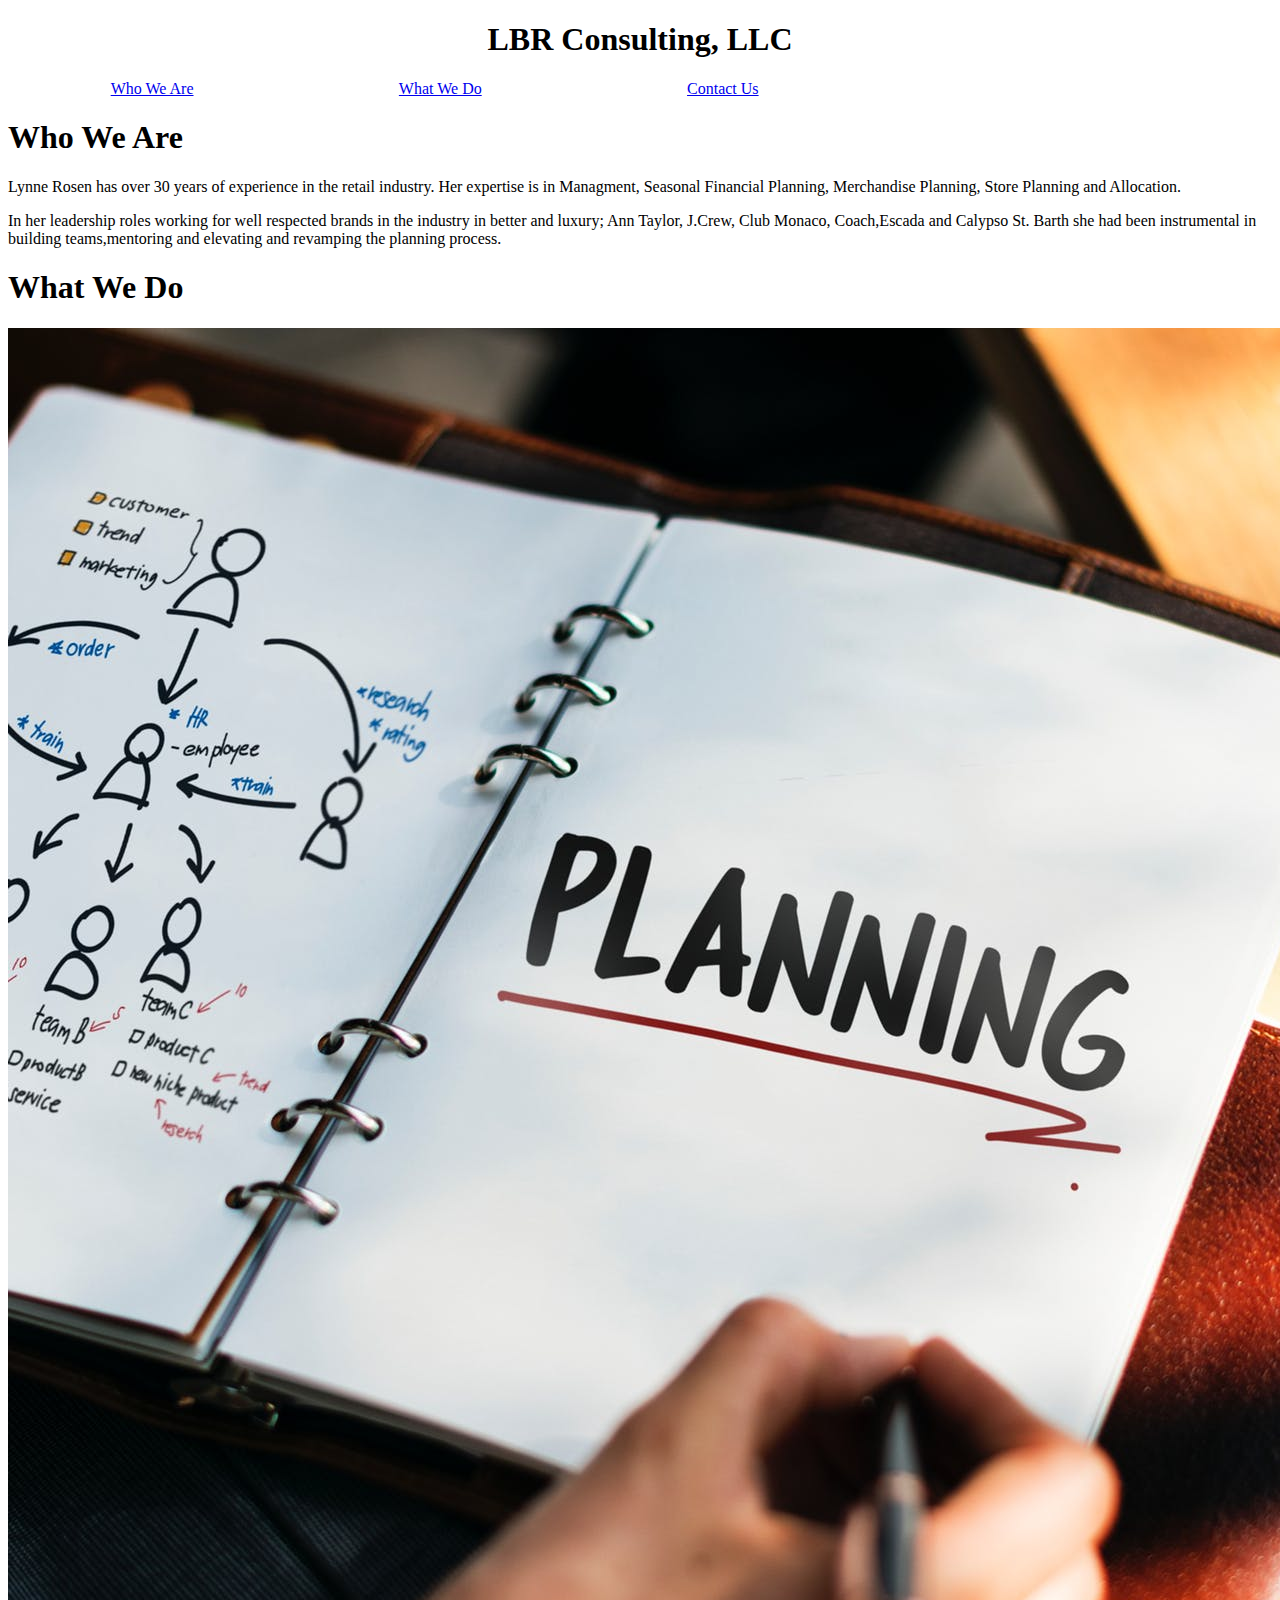
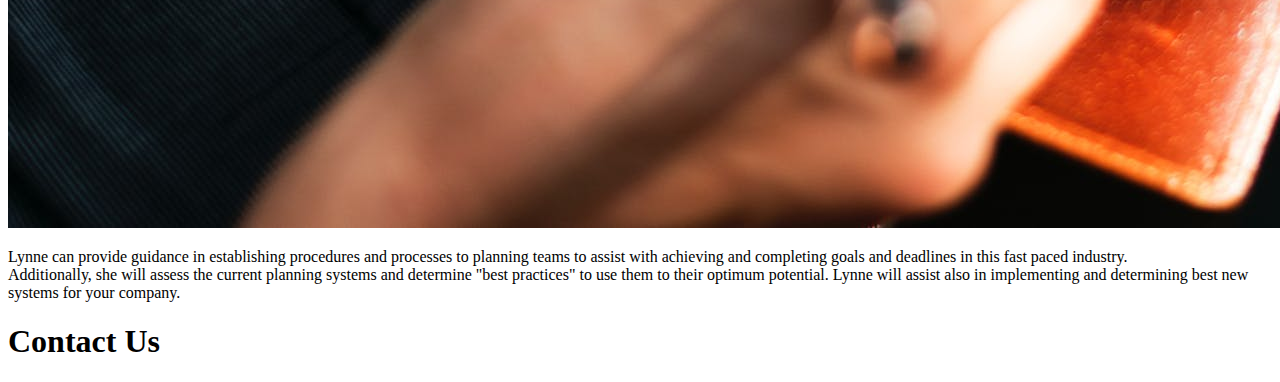
==== index.html @ 7e515f0f "Deleted too many folder" ====
<!DOCTYPE html>
<html lang="en">
<head>
    <meta charset="UTF-8">
    <meta name="viewport" content="width=device-width, initial-scale=1.0">
    <meta http-equiv="X-UA-Compatible" content="ie=edge">
    <title>LBR Consulting,LLC </title>
    <link rel="stylesheet" href="css/style.css" type="text/css" />
</head>
<!--<body>-->
<body>
    <header>
        <!--Use different google font for Header than for the balance of the 
        Website, maybe use a background image will-->
        <!---->
    <h1 style="text-align:center">LBR Consulting, LLC</h1>
     </header> 
     <nav>
      <ul>
          <!--Use CSS textproperty to remove underline, flex box to 
          align list horizontally and list-style-type to remove the dots and the
          lines and change the color of the list , greater PX, do I establish 
          link to new page or jump to different section?-->
          <!--about-->
          <li><a href="#">Who We Are</a></li>
          <li><a href="#">What We Do</a></li>
          <li><a href="#">Contact Us</a></li>
          <!--Possibley remove thest two lists-->
          <li></li>
          <li></li>
      </ul>
     </nav> 
      
      
      <section>
          <!--May use breaks within paragraphs for multiple sentences.-->
          <h1>Who We Are</h1>
          <p>Lynne Rosen has over 30 years of experience in the retail industry.
         Her expertise is in Managment, Seasonal Financial Planning, Merchandise
          Planning, Store Planning and Allocation.</p>
          <p> 
          In her leadership roles working for well respected brands in the industry in better and luxury; Ann Taylor, J.Crew, Club 
          Monaco, Coach,Escada and Calypso St. Barth she had been instrumental in building teams,mentoring 
          and elevating and revamping the planning process. 
          </p>
          <p></p>
          <p></p>
          <p></p>
          
          <p></p>
      
      
      
      
      </section>
      
      <section>
          <h1>What We Do</h1>
          <p><img src="images/pexels-planning.jpeg" alt="the word planning written 
          in a notebook"/></p>
          <p>Lynne can provide guidance in establishing procedures and processes to planning teams to assist with 
          achieving and completing goals and deadlines in this fast paced industry.<br>Additionally,
          she will  assess the current planning systems and determine "best practices" to use them to their
          optimum potential. Lynne will assist also in implementing and determining best
          new systems for your company.
          </p>
          <p></p>
          <p></p>
          <p></p>
          
          </section>
      <section>
         <h1>   Contact Us</h1>
         <p></p>
         <p></p>
         <p></p>
         <p></p>
         <p></p>
         
         
         
         </section>
      
      
      
      
         
         
         
     
    
        
        
        
        
        
    <footer>
        <ul>
        <li></li>
        <li></li>
        <li></li>
        <li></li>
        <li></li></ul>
        
        
    </footer>

    </body>
    </html>
---- css/style.css ----
/*May I use one style sheet for all folders or must I establish a style sheet 
for each folder*/




nav ul {
    list-style-type: none;
    margin: 0;
    padding: 0;
    display:flex;
    justify-content:space-around
}

li {
    display: inline;
    ;
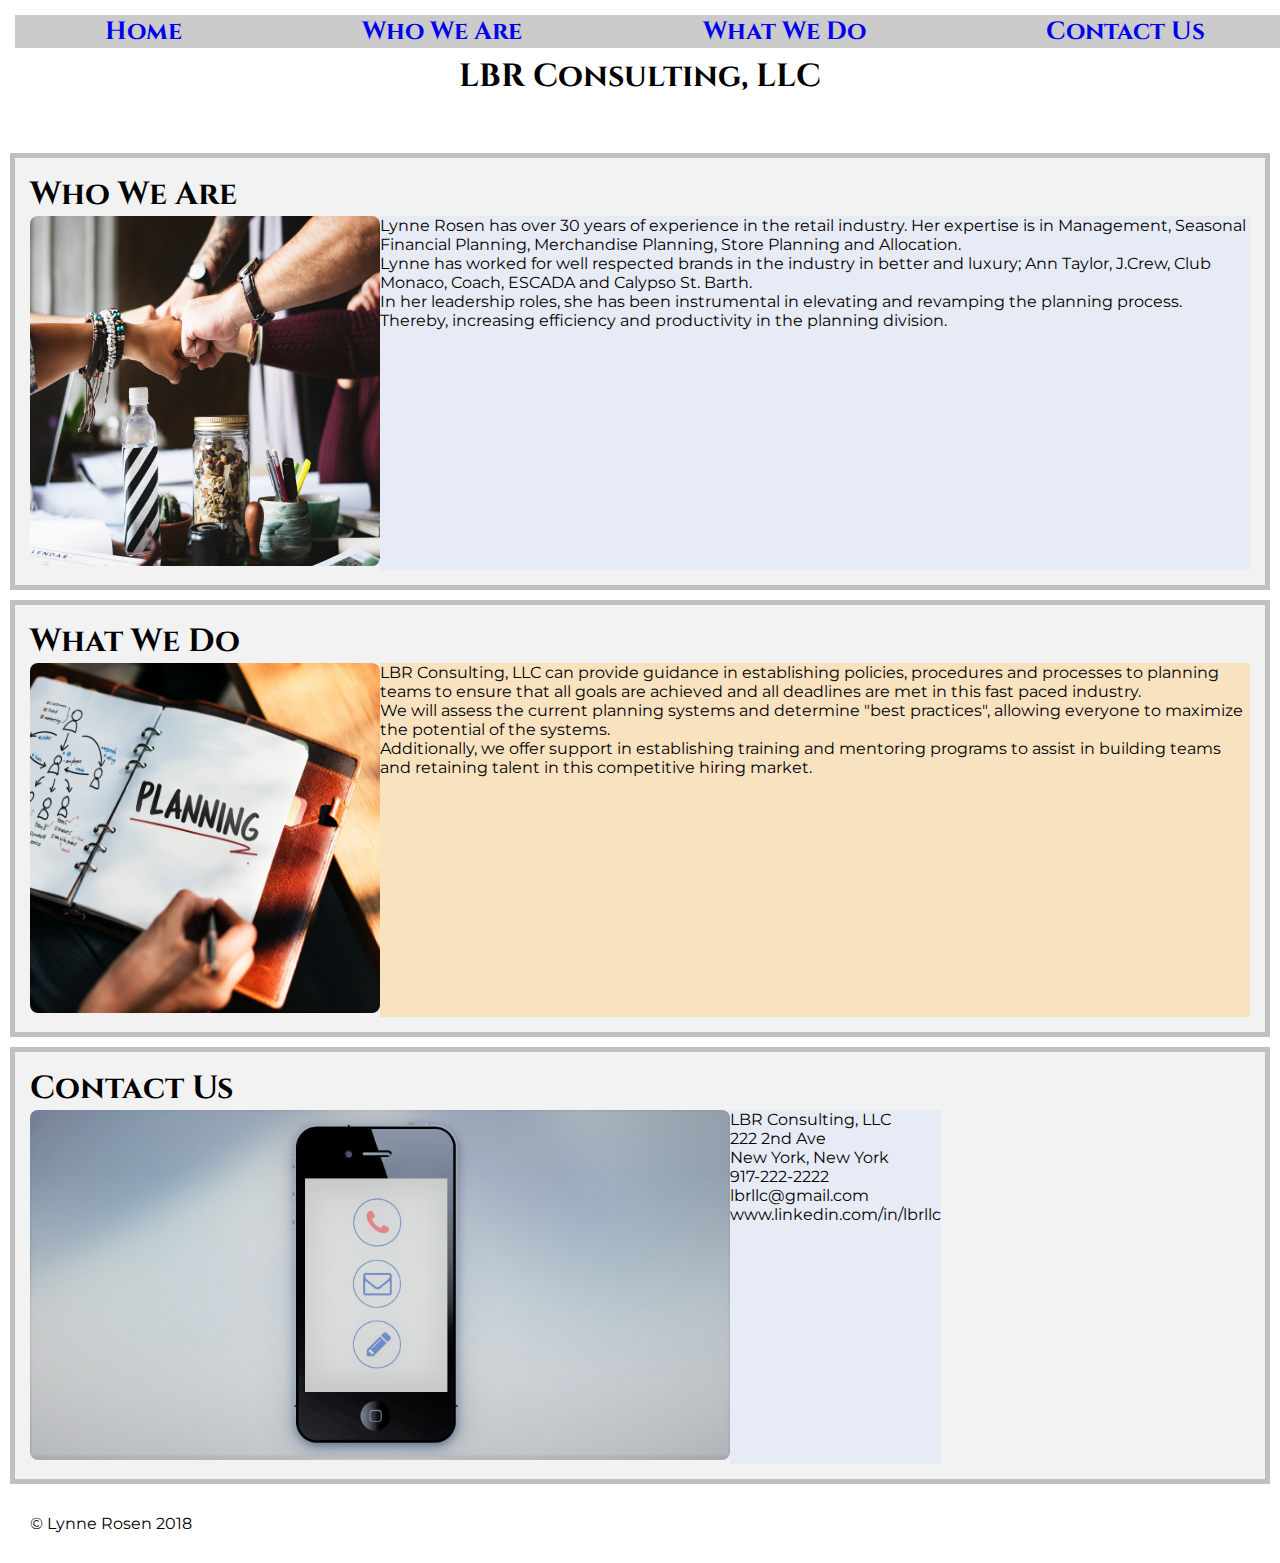
==== commit 97b57411: "pushing project" ====
--- a/index.html
+++ b/index.html
@@ -1,108 +1,119 @@
 <!DOCTYPE html>
+<!--Copy Paste all into Brackets to double check for coding errors 
+when completed?-->
 <html lang="en">
 <head>
     <meta charset="UTF-8">
     <meta name="viewport" content="width=device-width, initial-scale=1.0">
     <meta http-equiv="X-UA-Compatible" content="ie=edge">
-    <title>LBR Consulting,LLC </title>
+    <title>LBR Consulting, LLC </title>
     <link rel="stylesheet" href="css/style.css" type="text/css" />
+    <link href="https://fonts.googleapis.com/css?family=Cinzel|Montserrat"
+    rel="stylesheet">
+
 </head>
-<!--<body>-->
-<body>
-    <header>
-        <!--Use different google font for Header than for the balance of the 
-        Website, maybe use a background image will-->
-        <!---->
-    <h1 style="text-align:center">LBR Consulting, LLC</h1>
-     </header> 
+
+<!--Found this very new attribute on w3schools which works as Spell Check.
+    But must have Window 10 or above installed. Spell errors show in
+    WEBSITE-underlined with a Red Squiggly Line, NOT in html document.
+    Does not always work-check with Cira-Did read on internet is glitchy
+    May need to copy and paste html in Word to verify no spelling issues. 
+    Will need to add to this comment section before turning in Final Project as
+    certain words that are correct are showing as incorrect on Web Site
+    because not recognized.
+    -->
+    
+   <!--add background color for Body or too much color with color 
+   to other sections-->
+
+<body contenteditable="true" spellcheck="true">
+ <!--Use different google font for Header than for the balance of the 
+        Website, maybe use a background image -->
+ <!--Nav Bar use CSS text property to remove underline, flex box to 
+          align list horizontally and list-style-type to remove the dots and the
+          lines and change the color of the list, greater PX, establish 
+          link to different sections-->
+     
      <nav>
       <ul>
-          <!--Use CSS textproperty to remove underline, flex box to 
-          align list horizontally and list-style-type to remove the dots and the
-          lines and change the color of the list , greater PX, do I establish 
-          link to new page or jump to different section?-->
-          <!--about-->
-          <li><a href="#">Who We Are</a></li>
-          <li><a href="#">What We Do</a></li>
-          <li><a href="#">Contact Us</a></li>
-          <!--Possibley remove thest two lists-->
-          <li></li>
-          <li></li>
-      </ul>
+          <li><a href="index.html">Home</a></li>
+          <li><a href="#who">Who We Are</a></li>
+          <li><a href="#what">What We Do</a></li>
+          <li><a href="#contact">Contact Us</a></li>
+        </ul>
+      <!--<ul>-->
+      <!--    <li><a href="index.html">Home</a></li>-->
+      <!--    <li><a href="whoweare.html">Who We Are</a></li>-->
+      <!--    <li><a href="whatwedo.html">What We Do</a></li>-->
+      <!--    <li><a href="contactus.html">Contact Us</a></li>-->
+      <!--  </ul>-->
      </nav> 
+     
+         <!--Use background color to make Header more impactful? After establish
+         colors for nav bar links-->
+    <header>
+    <h1>LBR Consulting, LLC</h1>
+     </header> 
+     
+      <!--Reminder:use breaks within paragraphs for multiple sentences.-->
+      <section id="who">
+         <h1>Who We Are</h1>
+          <div class="section1">
+          <p><img src="images/pexels-photo-collaboration.jpeg" alt="diverse
+          individuals-fist pumping" width="350" height="350"></p>
+          <div class="firstcolor">
+           <p>Lynne Rosen has over 30 years of experience in the 
+           retail industry. Her expertise is in Management, Seasonal Financial
+           Planning, Merchandise Planning, Store Planning and Allocation.</p>
+          <p> Lynne has worked for well respected brands
+           in the industry in better and luxury; Ann Taylor, J.Crew, Club Monaco,
+           Coach, ESCADA and Calypso St. Barth.</p>
+           <p> In her leadership roles, she has been instrumental
+           in elevating and revamping the planning process. Thereby, increasing efficiency
+           and productivity in the planning division.</p>
+           </div>
+          </div>
+           </section>
       
-      
-      <section>
-          <!--May use breaks within paragraphs for multiple sentences.-->
-          <h1>Who We Are</h1>
-          <p>Lynne Rosen has over 30 years of experience in the retail industry.
-         Her expertise is in Managment, Seasonal Financial Planning, Merchandise
-          Planning, Store Planning and Allocation.</p>
-          <p> 
-          In her leadership roles working for well respected brands in the industry in better and luxury; Ann Taylor, J.Crew, Club 
-          Monaco, Coach,Escada and Calypso St. Barth she had been instrumental in building teams,mentoring 
-          and elevating and revamping the planning process. 
+      <section id="what"> 
+          <!--Add a paragraph about assisting with establishing training programs to retain talent?-->
+          <h1>What We Do</h1>
+          <div class="section2">
+          <p><img src="images/pexels-planning.jpeg" alt="the word planning written 
+          in a notebook" width="350" height="350"></p>
+          
+                    <!--Final sentence needs work: too wordy and ambiguous-->
+          <div class="secondcolor">          
+          <p>LBR Consulting, LLC can provide guidance in establishing policies, procedures 
+          and processes to planning teams to ensure that all goals are achieved and all  
+          deadlines are met in this fast paced industry.<br>We will assess the current 
+          planning systems and determine "best practices", allowing everyone to maximize
+          the potential of the systems.
           </p>
-          <p></p>
-          <p></p>
-          <p></p>
+          <p>Additionally, we offer support in establishing training and mentoring programs to assist in 
+          building teams and retaining talent in this competitive hiring market.
+          </p>
+          </div>
+          </div>
+         </section>
           
-          <p></p>
+      <section id="contact">
+         <h1> Contact Us</h1>
+         <div class="section3">
+           <p><img src="images/pexels-photo-cellphone-artic2.jpg" alt="cell phone with 
+           3 ways to contact" width="700" height="350"></p>  
+           <div class="firstcolor">
+           <p>LBR Consulting, LLC<br>222 2nd Ave <br>New York, New York<br> 917-222-2222</p>
+           <p>lbrllc@gmail.com</p>
+           <p>www.linkedin.com/in/lbrllc</p>
+         </div>
+         </div>
+        </section>
       
       
       
-      
-      </section>
-      
-      <section>
-          <h1>What We Do</h1>
-          <p><img src="images/pexels-planning.jpeg" alt="the word planning written 
-          in a notebook"/></p>
-          <p>Lynne can provide guidance in establishing procedures and processes to planning teams to assist with 
-          achieving and completing goals and deadlines in this fast paced industry.<br>Additionally,
-          she will  assess the current planning systems and determine "best practices" to use them to their
-          optimum potential. Lynne will assist also in implementing and determining best
-          new systems for your company.
-          </p>
-          <p></p>
-          <p></p>
-          <p></p>
-          
-          </section>
-      <section>
-         <h1>   Contact Us</h1>
-         <p></p>
-         <p></p>
-         <p></p>
-         <p></p>
-         <p></p>
-         
-         
-         
-         </section>
-      
-      
-      
-      
-         
-         
-         
+    <footer>&copy; Lynne Rosen 2018
      
-    
-        
-        
-        
-        
-        
-    <footer>
-        <ul>
-        <li></li>
-        <li></li>
-        <li></li>
-        <li></li>
-        <li></li></ul>
-        
-        
     </footer>
 
     </body>
--- a/css/style.css
+++ b/css/style.css
@@ -1,18 +1,134 @@
 /*May I use one style sheet for all folders or must I establish a style sheet 
 for each folder*/
+
+/*Do I want to use a background photo in any section?*/
+/*Copy Paste into Brackets to double check for coding errors when completed*/
+/*Add media querry or vh or vw so flexible for tablet and smart phone*/
+/* ===CSS RESET=== */
+* {
+    margin: 0;
+    padding: 0;
+}
+html{font-family: 'Montserrat',  "Book Antiqua", Palatino,sans-serif;}
+
+header,nav,h1{font-family: 'Cinzel',Georgia,"Times New Roman",serif;
+font-weight: bold}
+
+header{text-align:center;
+       padding:40px 25px;
+       /*font-size:15px;*/
+       /*font-size: small;*/
+       margin:15px 0px;
+}
+
+/*Alternative colors for section*/
+/*#D3D3D3 code for light gray*/ 
+/*#C0C0C0 code for silver*/
+/*Change background color for each section to background color of each paragraph?*/
+section{margin:10px;
+border:5px #C0C0C0 solid;
+padding:15px;
+background-color:rgba(192,192,192, .20);
+/*lighter version of border color*/
+}
+
+/*update code for Nav Bar to change color when hovering See Class 7*/
+/*Align Nav Bar under Header*/
+
+nav ul {
+    list-style-type: none;
+    background-color:#CBCBCB;
+    /*background-color:#CECECE;*/
+    /*margin: 0px;*/
+    margin: 15px;
+    padding: 0;
+    /*overflow: hidden; only works with height defined*/
+    position: fixed;
+    top:0;
+    width:100%;
+    display:flex;
+    justify-content:space-around;
+    
+    
+}
+
+/*Increase Font size for each list,
+change the color, do I want to bold or italicize?, change to inline-block to control width and height?
+center with reference to Header*/
+/*Don't forget to "freeze nav bar;positioning sticky see Class 10*/
+nav li a{
+    display: inline;
+    text-decoration:none;
+    font-size: 25px
+}
+
+nav li a:visited {
+    color: #82D173;
+    
+}
+/*Change colors*/
+nav li a:hover {
+        color:#000000;
+        /*background-color:#FFC43D*/
+        background-color:#FFCF56;
+        
+}
+
+
+
+/* I want All images to have rounded borders*/
+img {border-radius: 8px;
+}
+
+/*See Class 13- I need to define parameters for each section and then 
+further define parameters for each flex box */
+
+    
+    
+
+
+/*Text to the right:flex box of the photo; background color to match photo*/
+/*Need to establish another container within Section 1 so that Text can be evevnly
+displaced display:flex; justify-content:space around*/
+.section1 {display:flex;
+
+}
+
+/*.flex-container div:nth-child(2){
+     order: 3;*/
+
+/*.section1 p:nth-child(3){*/
+/*    justify-content:flex-end;*/
+
+
+    
+/*.firstcolor{background-color: #e4e9f5} alternative color*/
+.firstcolor{background-color: rgba(228,233,245,.80)}
+           
+
+/*.secondcolor{background-color: #ffd18e}alternative second color*/
+.secondcolor{background-color: rgba(255,209,142,.50)}
+
+/*.thirdcolor{background-color:#deefee first alternative*/
+/*.thirdcolor{background-color:#bdd4d4} second alternative*/
+/*.thirdcolor{background-color:rgba(189, 212, 212,.40) } third alternative*/
+
+.thirdcolor{background-color:rgba(222,239,238,.5)}   
 
 
 
 
-nav ul {
-    list-style-type: none;
-    margin: 0;
-    padding: 0;
-    display:flex;
-    justify-content:space-around
+/*Text to the right:flex box of the photo; background color to match photo*/
+.section2 {display:flex;
+    
+    
+    
 }
+    
+.section3 {display:flex;
 
-li {
-    display: inline;
-    ;
+}
+    
+footer{margin:30px; 
 
+}   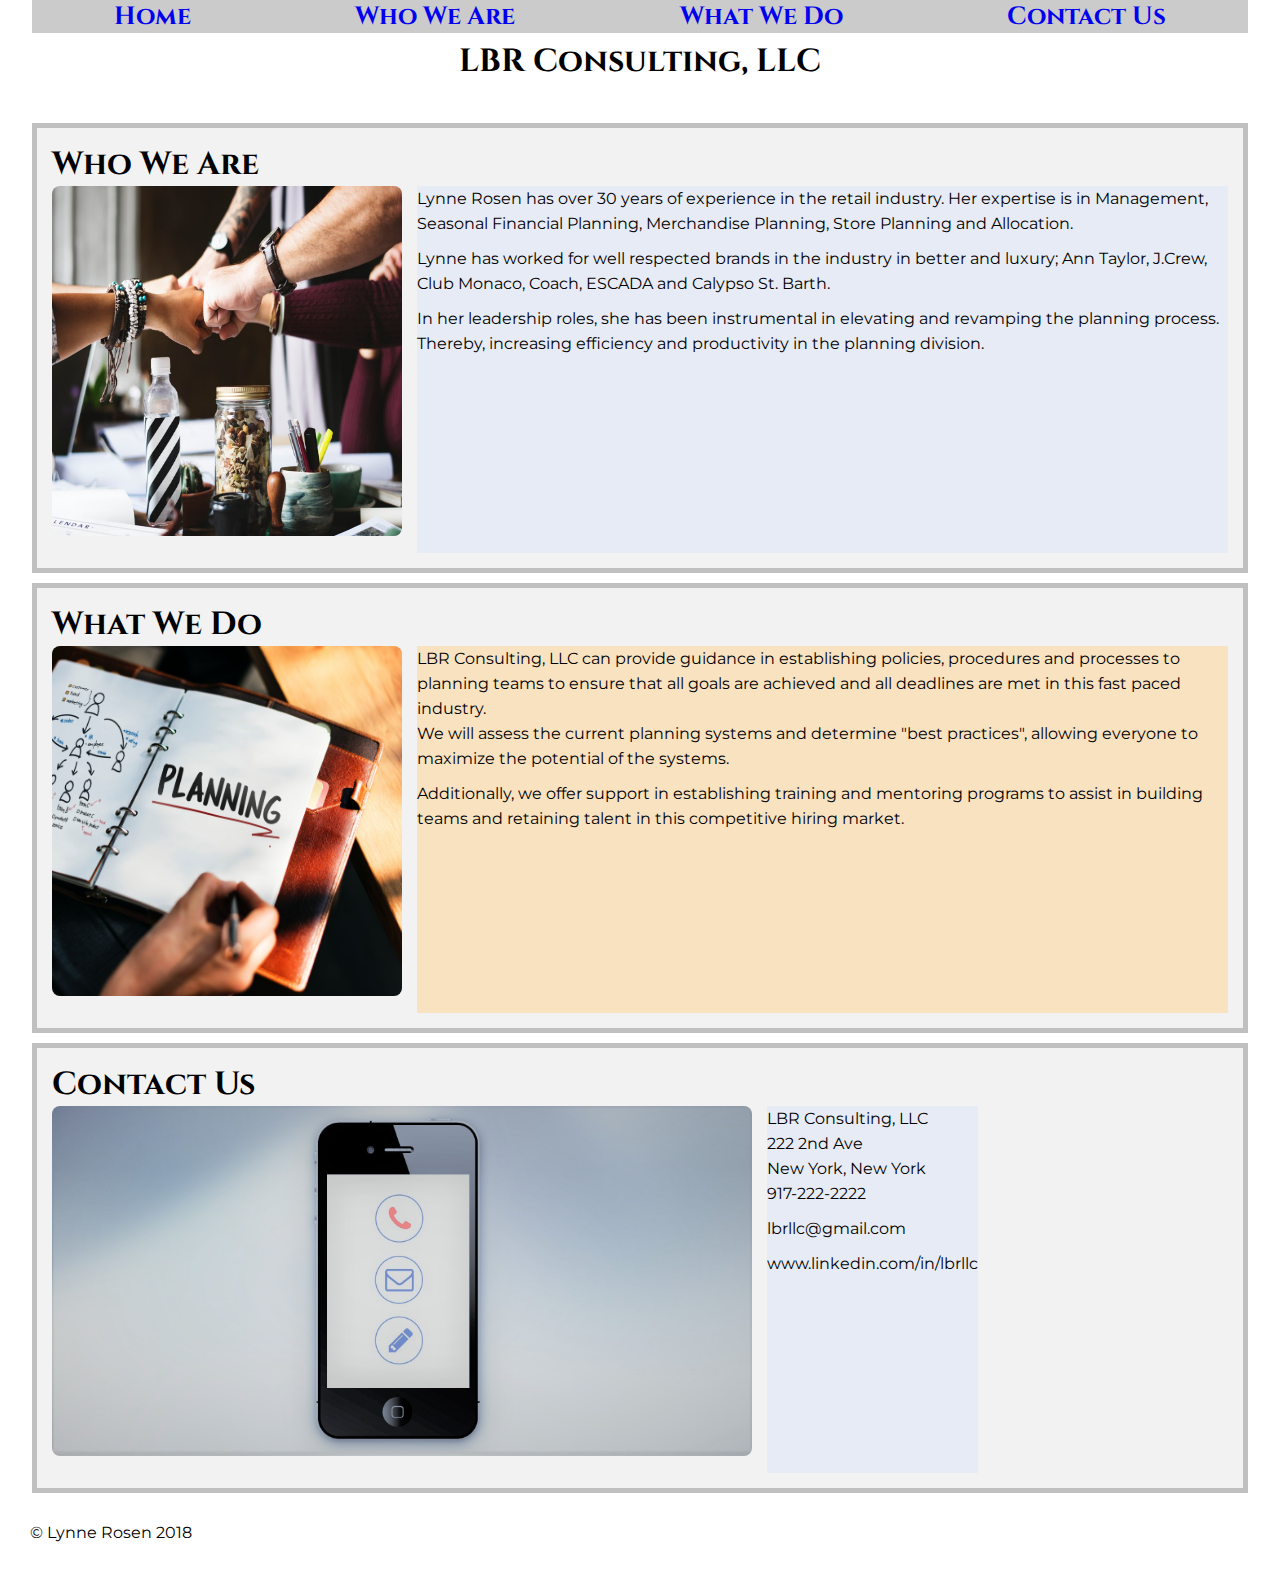
==== commit ce5509a6: "pushing project" ====
--- a/index.html
+++ b/index.html
@@ -13,27 +13,19 @@
 
 </head>
 
-<!--Found this very new attribute on w3schools which works as Spell Check.
-    But must have Window 10 or above installed. Spell errors show in
-    WEBSITE-underlined with a Red Squiggly Line, NOT in html document.
-    Does not always work-check with Cira-Did read on internet is glitchy
-    May need to copy and paste html in Word to verify no spelling issues. 
-    Will need to add to this comment section before turning in Final Project as
-    certain words that are correct are showing as incorrect on Web Site
-    because not recognized.
-    -->
+<!--Verify spelling correct with SpellCheck.-->
     
    <!--add background color for Body or too much color with color 
    to other sections-->
 
-<body contenteditable="true" spellcheck="true">
+<body>
  <!--Use different google font for Header than for the balance of the 
         Website, maybe use a background image -->
  <!--Nav Bar use CSS text property to remove underline, flex box to 
           align list horizontally and list-style-type to remove the dots and the
           lines and change the color of the list, greater PX, establish 
           link to different sections-->
-     
+    <div id="wrapper">    
      <nav>
       <ul>
           <li><a href="index.html">Home</a></li>
@@ -41,12 +33,6 @@
           <li><a href="#what">What We Do</a></li>
           <li><a href="#contact">Contact Us</a></li>
         </ul>
-      <!--<ul>-->
-      <!--    <li><a href="index.html">Home</a></li>-->
-      <!--    <li><a href="whoweare.html">Who We Are</a></li>-->
-      <!--    <li><a href="whatwedo.html">What We Do</a></li>-->
-      <!--    <li><a href="contactus.html">Contact Us</a></li>-->
-      <!--  </ul>-->
      </nav> 
      
          <!--Use background color to make Header more impactful? After establish
@@ -109,7 +95,7 @@
          </div>
          </div>
         </section>
-      
+     </div>  
       
       
     <footer>&copy; Lynne Rosen 2018
--- a/css/style.css
+++ b/css/style.css
@@ -1,31 +1,40 @@
-/*May I use one style sheet for all folders or must I establish a style sheet 
-for each folder*/
 
-/*Do I want to use a background photo in any section?*/
-/*Copy Paste into Brackets to double check for coding errors when completed*/
-/*Add media querry or vh or vw so flexible for tablet and smart phone*/
 /* ===CSS RESET=== */
 * {
     margin: 0;
     padding: 0;
+    box-sizing: border-box;
 }
-html{font-family: 'Montserrat',  "Book Antiqua", Palatino,sans-serif;}
+html{
+    font-family: 'Montserrat',  "Book Antiqua", Palatino,sans-serif;
+    
+}
 
-header,nav,h1{font-family: 'Cinzel',Georgia,"Times New Roman",serif;
-font-weight: bold}
+#wrapper {
+    width: 95vw;
+    margin: 0 auto;
+}
+
+header,nav,h1{
+    font-family: 'Cinzel',Georgia,"Times New Roman",serif;
+    font-weight: bold
+    
+}
 
 header{text-align:center;
        padding:40px 25px;
        /*font-size:15px;*/
        /*font-size: small;*/
-       margin:15px 0px;
+       /*margin:15px 0px;*/
 }
 
 /*Alternative colors for section*/
 /*#D3D3D3 code for light gray*/ 
 /*#C0C0C0 code for silver*/
 /*Change background color for each section to background color of each paragraph?*/
-section{margin:10px;
+
+section{
+    margin-bottom: 10px;
 border:5px #C0C0C0 solid;
 padding:15px;
 background-color:rgba(192,192,192, .20);
@@ -33,39 +42,34 @@
 }
 
 /*update code for Nav Bar to change color when hovering See Class 7*/
-/*Align Nav Bar under Header*/
 
 nav ul {
     list-style-type: none;
     background-color:#CBCBCB;
     /*background-color:#CECECE;*/
-    /*margin: 0px;*/
-    margin: 15px;
     padding: 0;
     /*overflow: hidden; only works with height defined*/
     position: fixed;
     top:0;
-    width:100%;
+    width: 95vw;
     display:flex;
     justify-content:space-around;
     
     
 }
 
-/*Increase Font size for each list,
-change the color, do I want to bold or italicize?, change to inline-block to control width and height?
-center with reference to Header*/
-/*Don't forget to "freeze nav bar;positioning sticky see Class 10*/
+
+/*Don't forget to "freeze nav bar; see Class 10*/
 nav li a{
     display: inline;
     text-decoration:none;
-    font-size: 25px
+    font-size: 25px;
 }
 
-nav li a:visited {
-    color: #82D173;
-    
+nav li a:visited{
+    color:#82d173;
 }
+
 /*Change colors*/
 nav li a:hover {
         color:#000000;
@@ -78,27 +82,21 @@
 
 /* I want All images to have rounded borders*/
 img {border-radius: 8px;
+margin-right:15px;
 }
 
-/*See Class 13- I need to define parameters for each section and then 
-further define parameters for each flex box */
 
-    
-    
+
+ p{line-height:25px;  
+  margin-bottom:10px;
+  } 
 
 
 /*Text to the right:flex box of the photo; background color to match photo*/
-/*Need to establish another container within Section 1 so that Text can be evevnly
-displaced display:flex; justify-content:space around*/
+
 .section1 {display:flex;
-
 }
 
-/*.flex-container div:nth-child(2){
-     order: 3;*/
-
-/*.section1 p:nth-child(3){*/
-/*    justify-content:flex-end;*/
 
 
     
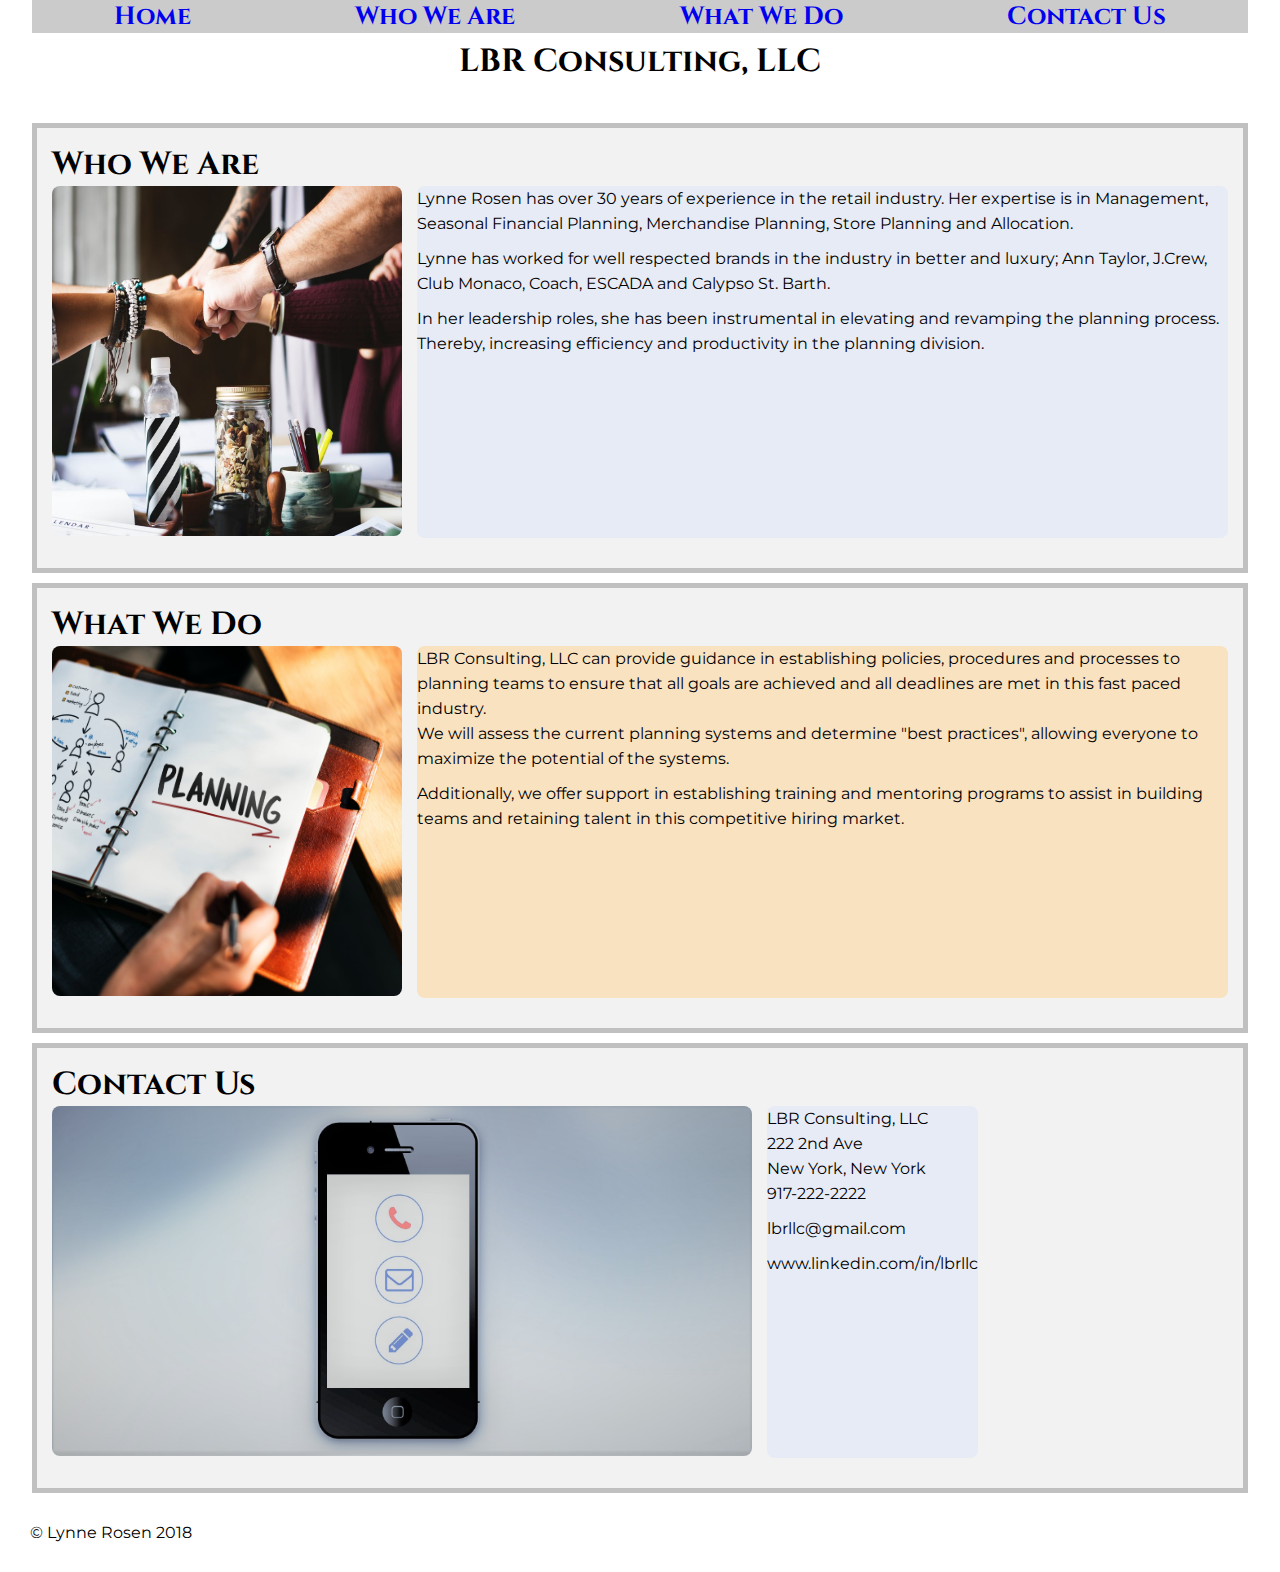
==== commit d3097216: "push project lr" ====
--- a/index.html
+++ b/index.html
@@ -44,7 +44,7 @@
       <!--Reminder:use breaks within paragraphs for multiple sentences.-->
       <section id="who">
          <h1>Who We Are</h1>
-          <div class="section1">
+          <div class="flexbox">
           <p><img src="images/pexels-photo-collaboration.jpeg" alt="diverse
           individuals-fist pumping" width="350" height="350"></p>
           <div class="firstcolor">
@@ -55,29 +55,32 @@
            in the industry in better and luxury; Ann Taylor, J.Crew, Club Monaco,
            Coach, ESCADA and Calypso St. Barth.</p>
            <p> In her leadership roles, she has been instrumental
-           in elevating and revamping the planning process. Thereby, increasing efficiency
-           and productivity in the planning division.</p>
+           in elevating and revamping the planning process. Thereby, increasing
+           efficiency and productivity in the planning division.</p>
            </div>
           </div>
            </section>
-      
       <section id="what"> 
-          <!--Add a paragraph about assisting with establishing training programs to retain talent?-->
+          <!--Add a paragraph about assisting with establishing training 
+          programs to retain talent?DONE-->
           <h1>What We Do</h1>
-          <div class="section2">
-          <p><img src="images/pexels-planning.jpeg" alt="the word planning written 
-          in a notebook" width="350" height="350"></p>
+          <div class="flexbox">
+          <p><img src="images/pexels-planning.jpeg" alt="the word planning 
+          written in a notebook" width="350" height="350"></p>
           
-                    <!--Final sentence needs work: too wordy and ambiguous-->
+                    <!--Final sentence needs work: too wordy and ambiguous,DONE
+                    -->
           <div class="secondcolor">          
-          <p>LBR Consulting, LLC can provide guidance in establishing policies, procedures 
-          and processes to planning teams to ensure that all goals are achieved and all  
-          deadlines are met in this fast paced industry.<br>We will assess the current 
-          planning systems and determine "best practices", allowing everyone to maximize
-          the potential of the systems.
+          <p>LBR Consulting, LLC can provide guidance in establishing policies, 
+          procedures and processes to planning teams to ensure that all goals 
+          are achieved and all deadlines are met in this fast paced industry.<br>
+          We will assess the current planning systems and determine 
+         "best practices", allowing everyone to maximize the potential 
+          of the systems.
           </p>
-          <p>Additionally, we offer support in establishing training and mentoring programs to assist in 
-          building teams and retaining talent in this competitive hiring market.
+          <p>Additionally, we offer support in establishing training and 
+          mentoring programs to assist in building teams and retaining talent in
+          this competitive hiring market.
           </p>
           </div>
           </div>
@@ -85,11 +88,12 @@
           
       <section id="contact">
          <h1> Contact Us</h1>
-         <div class="section3">
-           <p><img src="images/pexels-photo-cellphone-artic2.jpg" alt="cell phone with 
-           3 ways to contact" width="700" height="350"></p>  
+         <div class="flexbox">
+           <p><img src="images/pexels-photo-cellphone-artic2.jpg" alt="cell 
+           phone with 3 ways to contact" width="700" height="350"></p>  
            <div class="firstcolor">
-           <p>LBR Consulting, LLC<br>222 2nd Ave <br>New York, New York<br> 917-222-2222</p>
+           <p>LBR Consulting, LLC<br>222 2nd Ave <br>New York, New York<br>
+           917-222-2222</p>
            <p>lbrllc@gmail.com</p>
            <p>www.linkedin.com/in/lbrllc</p>
          </div>
--- a/css/style.css
+++ b/css/style.css
@@ -31,14 +31,15 @@
 /*Alternative colors for section*/
 /*#D3D3D3 code for light gray*/ 
 /*#C0C0C0 code for silver*/
-/*Change background color for each section to background color of each paragraph?*/
+/*Change background color for each section to background color of 
+each paragraph?*/
 
 section{
     margin-bottom: 10px;
-border:5px #C0C0C0 solid;
-padding:15px;
-background-color:rgba(192,192,192, .20);
-/*lighter version of border color*/
+    border:5px #C0C0C0 solid;
+    padding:15px;
+    background-color:rgba(192,192,192, .20);
+    /*lighter version of border color*/
 }
 
 /*update code for Nav Bar to change color when hovering See Class 7*/
@@ -82,50 +83,60 @@
 
 /* I want All images to have rounded borders*/
 img {border-radius: 8px;
-margin-right:15px;
+     margin-right:15px;
 }
 
 
 
  p{line-height:25px;  
-  margin-bottom:10px;
+   margin-bottom:10px;
   } 
 
 
 /*Text to the right:flex box of the photo; background color to match photo*/
 
-.section1 {display:flex;
+.flexbox {display:flex;
 }
+
+
+
+
 
 
 
     
 /*.firstcolor{background-color: #e4e9f5} alternative color*/
-.firstcolor{background-color: rgba(228,233,245,.80)}
-           
+.firstcolor{background-color: rgba(228,233,245,.80);
+            border-radius: 8px;
+            margin-bottom: 15px
+}          
 
 /*.secondcolor{background-color: #ffd18e}alternative second color*/
-.secondcolor{background-color: rgba(255,209,142,.50)}
-
+.secondcolor{background-color: rgba(255,209,142,.50);
+             border-radius: 8px;
+             margin-bottom: 15px
+}
 /*.thirdcolor{background-color:#deefee first alternative*/
 /*.thirdcolor{background-color:#bdd4d4} second alternative*/
 /*.thirdcolor{background-color:rgba(189, 212, 212,.40) } third alternative*/
 
-.thirdcolor{background-color:rgba(222,239,238,.5)}   
+/*.thirdcolor{background-color:rgba first choice*/
+    
+  
 
 
 
 
 /*Text to the right:flex box of the photo; background color to match photo*/
-.section2 {display:flex;
+/*.section2 {display:flex;*/
     
     
     
-}
+/*}*/
     
-.section3 {display:flex;
+/*.section3 {display:flex;*/
 
-}
+/*}*/
     
 footer{margin:30px; 
 
